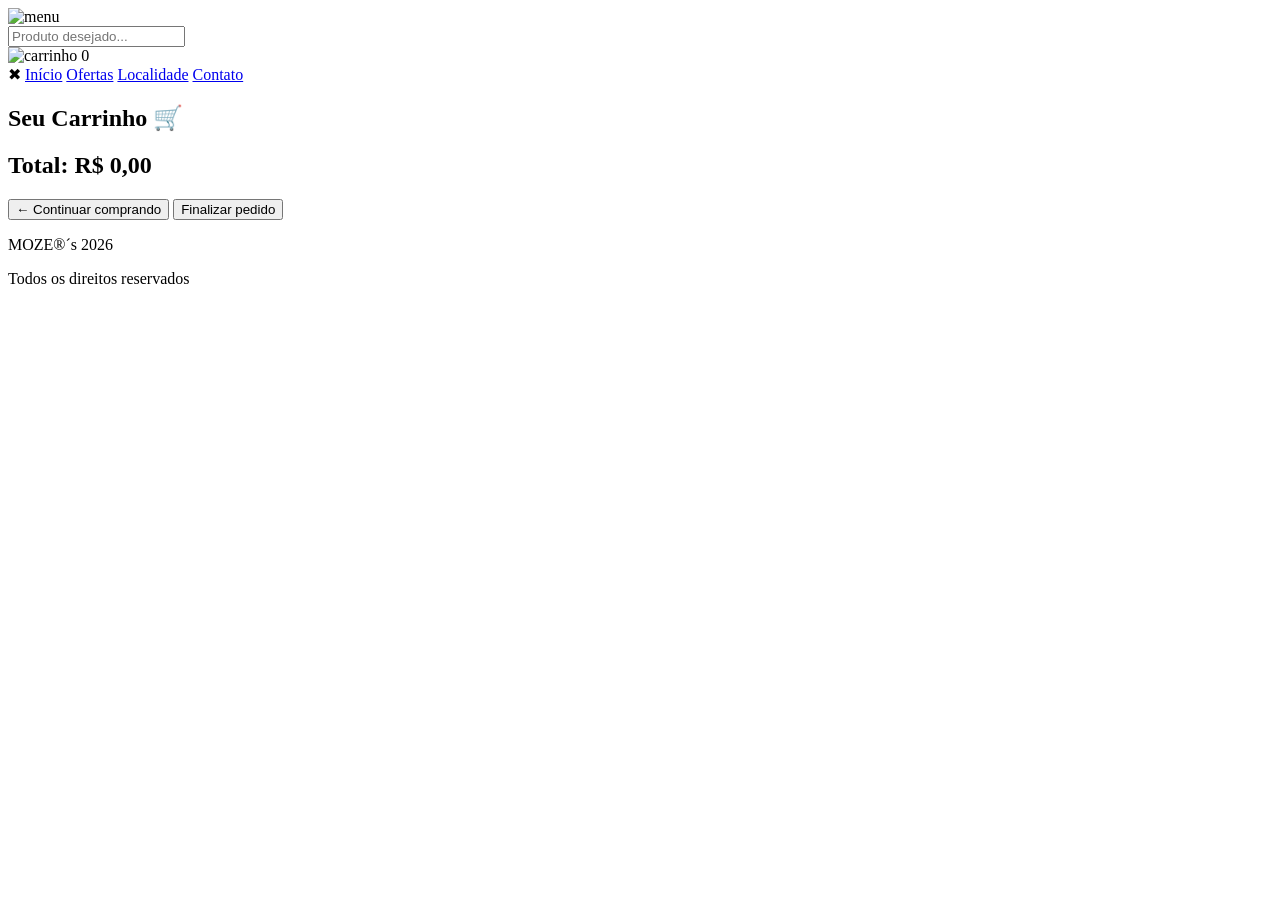
==== cart.html @ c3c30a6b "Add files via upload" ====
<!DOCTYPE html>
<html lang="pt-BR">
<head>
  <meta charset="UTF-8">
  <meta name="viewport" content="width=device-width, initial-scale=1.0">
  <title>Mozer´s </title>
  <link rel="stylesheet" href="css/styles.css" >
</head>

<body>  

<header class="header">

  <div class="search-bar">

    <div class="menu"> <img src="img/menu.png" alt="menu"
      height=" 20px" width="20px"
      onclick="openMenu()"> </div>

    <input id="searchInput" type="text" placeholder="Produto desejado...">

    <div class="cart">
      <img src="img/cart.png" alt="carrinho"
       height="30px"       width="20px">
      <span id="cart-count">0</span>
    </div>

  </div>

</header>

<body>

  <div class="side-menu" id="sideMenu">

  <span class="close-menu" onclick="closeMenu()">✖</span>

  <a href="index.html">Início</a>
  <a href="ofertas.html">Ofertas</a>
  <a href="localização.html">Localidade</a>
  <a href="contato.html">Contato</a>

</div>

<section class="cart-page"> 

<h2>Seu Carrinho 🛒</h2>

<div id="cartItems"></div>

<h2>Total: <span id="cartTotal">R$ 0,00</span></h2>

<button class="back-shop" onclick="window.location='index.html'">
← Continuar comprando
</button>

<button class="checkoutWhatsApp" onclick="checkoutWhatsApp()">
Finalizar pedido
</button>

</section>

</div>
<footer>
  <p>MOZE®´s 2026</p>
  <p>Todos os direitos reservados</p>
</footer>

<script src="js/products.js"></script>
<script src="js/cart.js"></script>
<script src="js/menu.js"></script>
</html>
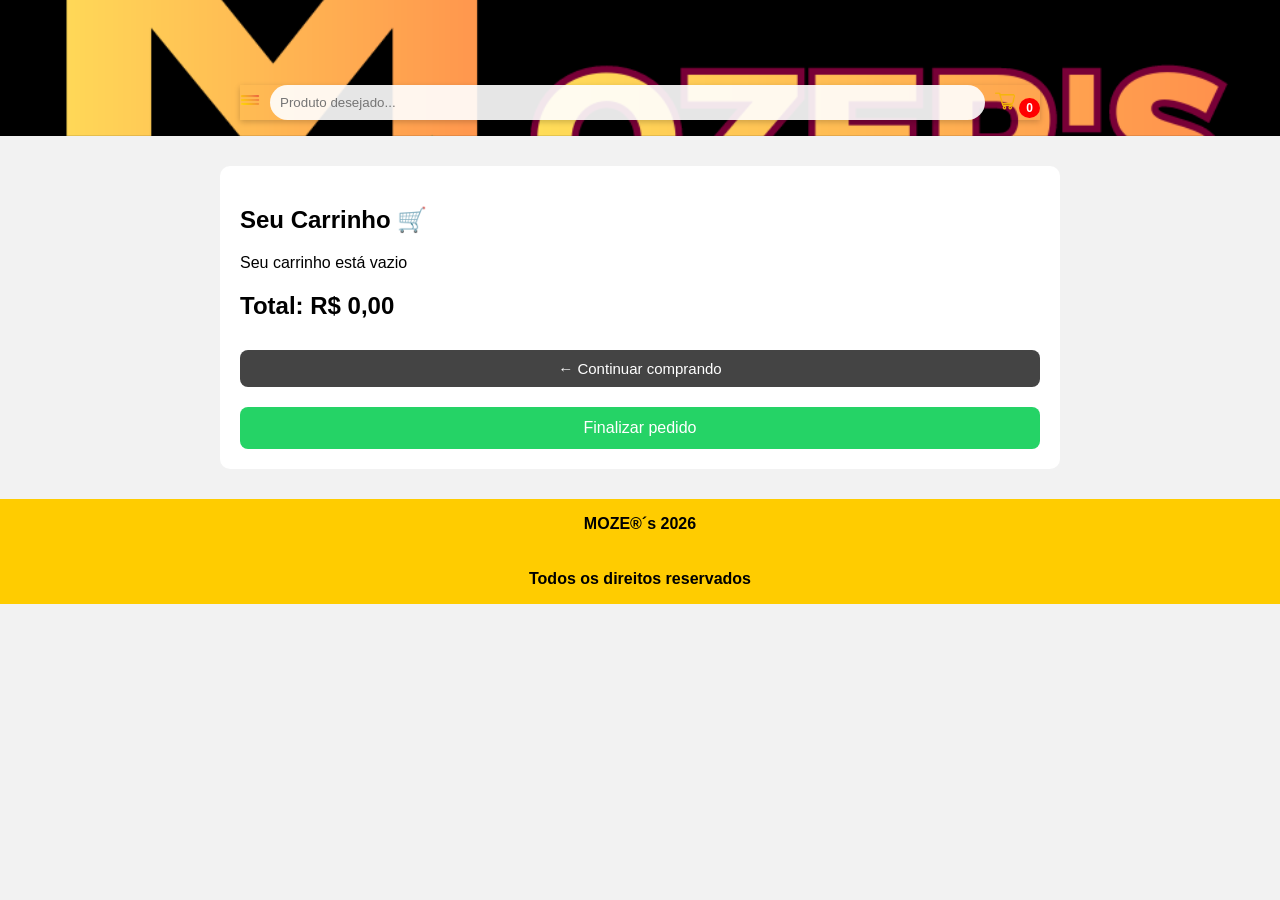
==== commit 1e086bdd: "Fix HTML structure and update resource paths" ====
--- a/cart.html
+++ b/cart.html
@@ -4,7 +4,7 @@
   <meta charset="UTF-8">
   <meta name="viewport" content="width=device-width, initial-scale=1.0">
   <title>Mozer´s </title>
-  <link rel="stylesheet" href="css/styles.css" >
+  <link rel="stylesheet" href="styles.css" >
 </head>
 
 <body>  
@@ -13,14 +13,14 @@
 
   <div class="search-bar">
 
-    <div class="menu"> <img src="img/menu.png" alt="menu"
+    <div class="menu"> <img src="menu.png" alt="menu"
       height=" 20px" width="20px"
       onclick="openMenu()"> </div>
 
     <input id="searchInput" type="text" placeholder="Produto desejado...">
 
     <div class="cart">
-      <img src="img/cart.png" alt="carrinho"
+      <img src="cart.png" alt="carrinho"
        height="30px"       width="20px">
       <span id="cart-count">0</span>
     </div>
@@ -66,7 +66,8 @@
   <p>Todos os direitos reservados</p>
 </footer>
 
-<script src="js/products.js"></script>
-<script src="js/cart.js"></script>
-<script src="js/menu.js"></script>
-</html>+<script src="products.js"></script>
+<script src="cart.js"></script>
+<script src="menu.js"></script>
+
+</html>
--- a/styles.css
+++ b/styles.css
@@ -0,0 +1,329 @@
+/*Estilos gerais  */
+
+body {
+  margin: 0px;
+  font-family: Arial, sans-serif;
+  background: #f2f2f2;
+  scrollbar-width: thin;
+}
+
+.header{
+  position:sticky;
+  top:0;
+
+  background-image: url("logo.png");
+  background-size: cover;
+  background-repeat: no-repeat;
+  background-position: center;
+
+  background-color: rgba(0, 0, 0, 0.6); /* transparência */
+
+  backdrop-filter: blur(8px);
+  -webkit-backdrop-filter: blur(8px);
+  border-bottom:1px solid rgba(0, 0, 0, 0.1);
+
+  height:120px;
+  z-index:1000;
+
+  display:flex;
+  flex-direction:column;
+  justify-content:flex-end;
+  align-items:center;
+  padding-bottom:15px;
+}
+
+.search-bar{
+  width:100%;
+  display:flex;
+  max-width:800px;
+  align-items:center;
+  justify-content:space-between;
+  box-shadow:0 2px 6px rgba(0,0,0,0.2);
+  gap:10px; 
+}
+
+.search-bar input{
+  flex:1;
+  padding:10px;
+  border-radius:20px;
+  border:none;
+  background:rgba(255, 255, 255, 0.9) ;
+}
+
+.menu{
+  font-size:22px;
+  cursor:pointer;
+}
+
+/*Configuração carrinho  */
+
+.cart img{
+  height:22px;
+  cursor:pointer;
+}
+
+#cart-count{
+background:red;
+color:white;
+border-radius:50%;
+padding:3px 7px;
+font-size:12px;
+font-weight:bold;
+}
+
+/*Configuração categorias  */
+
+.categories {
+  display: flex;
+  justify-content: space-around;
+  padding: 10px;
+  background: white;
+}
+
+.ofertas {
+  padding: 20px; justify-content: center;
+  text-align: center;
+}
+
+/* sessão 1 produtos */
+
+.products{
+  display:grid;
+  grid-template-columns: repeat(auto-fit, minmax(160px,1fr));
+  gap:20px;
+
+  max-width:900px;
+  margin:0 auto;
+
+  padding:20px;
+}
+
+.product-card{
+  background:white;
+  border-radius:10px;
+  padding:10px;
+  text-align:center;
+  box-shadow:0 2px 8px rgba(34, 16, 16, 0.1);
+  transition:0.2s;
+}
+
+.product-card:hover{
+  transform:scale(1.03);
+}
+
+.product-card img{
+  width:100%;
+  height:120px;
+  object-fit:cover;
+  border-radius:8px;
+}
+
+.product-card h3{
+  font-size:14px;
+  margin:8px 0;
+}
+
+.price{
+  color:#e63946;
+  font-weight:bold;
+}
+
+.product-card button{
+  margin-top:8px;
+  padding:6px 10px;
+  border:none;
+  border-radius:6px;
+  background:#ffcc00;
+  cursor:pointer;
+}
+
+/* Sessão 2 novidades  */
+
+.novidades {
+  padding: 20px; justify-content: center;
+  text-align: center;
+}
+
+.modal{
+  display:none;
+  position:fixed;
+  top:0;
+  left:0;
+  width:100%;
+  height:100%;
+  background:rgba(255, 255, 255, 0.6);
+  justify-content:center;
+  align-items:center;
+}
+
+/*Modal flex-box  */
+
+.modal-content{
+  background:rgba(255, 255, 255, 0.6);
+  padding:20px;
+  border-radius:10px;
+  text-align:center;
+  width:250px;
+}
+
+.modal-content img{
+  width:100%;
+}
+
+.close{
+  cursor:pointer;
+  float:right;
+}
+
+/*footer página inicial   */
+
+footer{
+display:flex;
+flex-direction:column;
+align-items:center;
+background: #ffcc00;
+font-weight: bold;
+color: #000000;
+gap:5px;
+}
+
+/*Menu vertical   */
+
+.side-menu{
+position:fixed;
+top:0;
+left:-250px;
+
+width:250px;
+height:100%;
+
+background:#ffcc00;
+padding-top:60px;
+
+display:flex;
+flex-direction:column;
+
+transition:0.3s;
+z-index:1000;
+}
+
+.side-menu a{
+color:white;
+text-decoration:none;
+padding:15px 25px;
+font-size:18px;
+}
+
+.side-menu a:hover{
+background:#000000;
+}
+
+.close-menu{
+position:absolute;
+top:15px;
+right:20px;
+color:white;
+font-size:20px;
+cursor:pointer;
+}
+
+/*Configuração carrosel novidades  */
+
+.products-grid{
+
+justify-content: flex-start;
+
+align-items: center;
+
+display:flex;
+
+gap:15px;
+
+padding:15px;
+
+overflow-x:auto;
+
+scrollbar-width:thin;
+
+}
+
+.products-grid::-webkit-scrollbar{
+
+height:6px;
+
+}
+
+.products-grid::-webkit-scrollbar-thumb{
+
+background:#ccc;
+border-radius:10px;
+
+}
+
+.products-grid .product-card{
+
+min-width:160px;
+
+}
+
+/*CSS DA PÁGINA DO CARRINHO!!  */
+
+/* Widget do carrinho  */
+.cart-page{
+max-width:800px;
+margin:30px auto;
+padding:20px;
+background:white;
+border-radius:10px;
+}
+
+.cart-item{
+display:flex;
+justify-content:space-between;
+align-items:center;
+padding:10px 0;
+border-bottom:1px solid #eee;
+}
+
+.checkoutWhatsApp{
+margin-top:20px;
+padding:12px;
+width:100%;
+border:none;
+border-radius:8px;
+background:#25D366;
+color:white;
+font-size:16px;
+cursor:pointer;
+}
+
+/* Voltar do carrinho  */
+
+.back-shop{
+margin-top:10px;
+padding:10px;
+width:100%;
+border:none;
+border-radius:8px;
+background:#444;
+color:white;
+cursor:pointer;
+font-size:15px;
+}
+
+.back-shop:hover{
+background:#222;
+}
+
+/*Configuração botão exluir  carrinho  */
+
+.remove-item{
+background:#e63946;
+color:white;
+border:none;
+padding:5px 8px;
+border-radius:5px;
+cursor:pointer;
+}
+
+
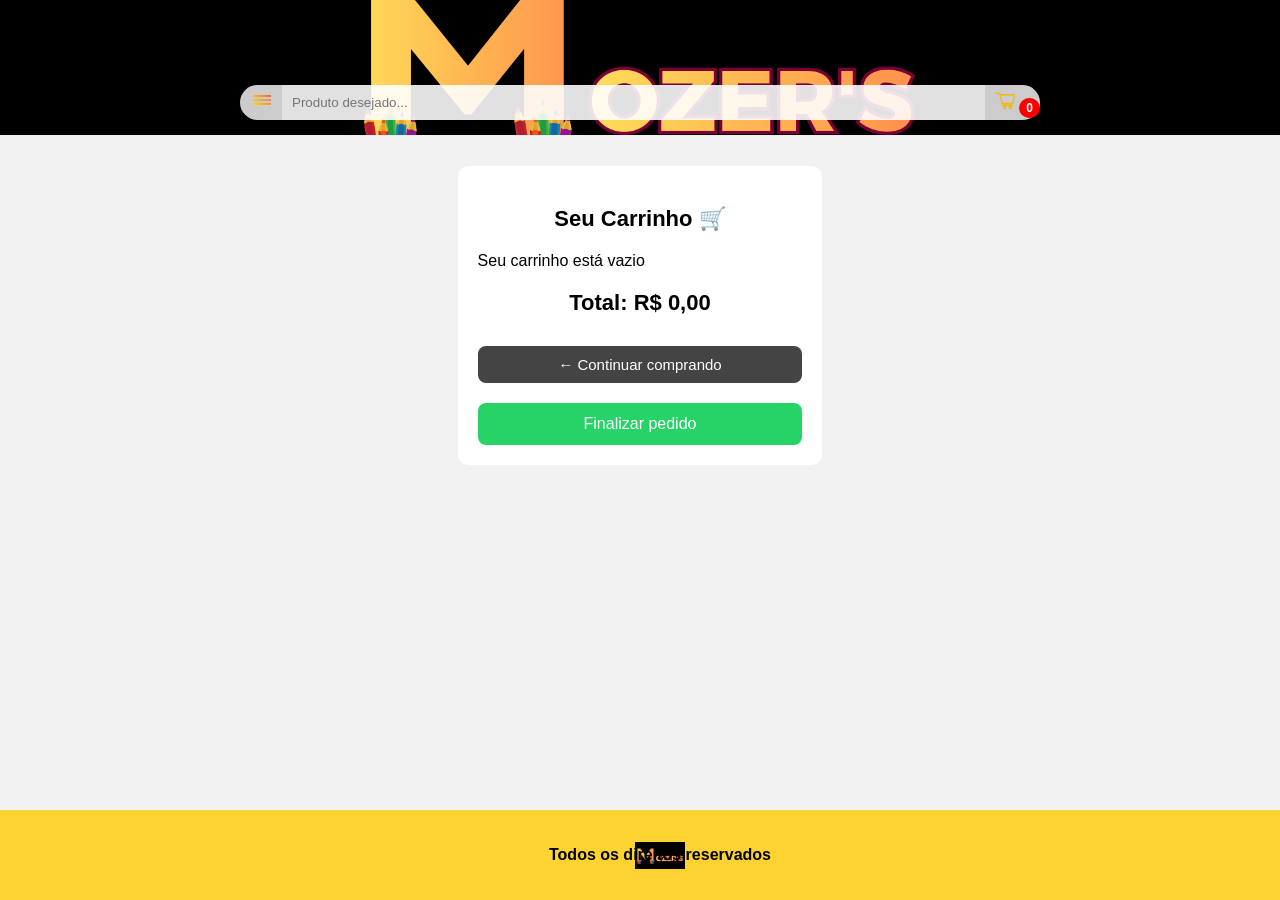
==== commit 1603c8f6: "Fix HTML structure and remove duplicate body tag" ====
--- a/cart.html
+++ b/cart.html
@@ -62,7 +62,6 @@
 
 </div>
 <footer>
-  <p>MOZE®´s 2026</p>
   <p>Todos os direitos reservados</p>
 </footer>
 
--- a/styles.css
+++ b/styles.css
@@ -5,22 +5,34 @@
   font-family: Arial, sans-serif;
   background: #f2f2f2;
   scrollbar-width: thin;
-}
+
+ display:flex;
+ overflow-x: hidden;
+ flex-direction:column;
+ min-height:100vh;
+}
+
+main{
+flex:1;
+}
+
+
+
 
 .header{
   position:sticky;
   top:0;
 
   background-image: url("logo.png");
-  background-size: cover;
+  background-size: 600px;
   background-repeat: no-repeat;
   background-position: center;
 
-  background-color: rgba(0, 0, 0, 0.6); /* transparência */
+  background-color: rgb(0, 0, 0); /* transparência */
 
   backdrop-filter: blur(8px);
   -webkit-backdrop-filter: blur(8px);
-  border-bottom:1px solid rgba(0, 0, 0, 0.1);
+  border-bottom:1px solid #eee;
 
   height:120px;
   z-index:1000;
@@ -38,24 +50,30 @@
   max-width:800px;
   align-items:center;
   justify-content:space-between;
-  box-shadow:0 2px 6px rgba(0,0,0,0.2);
+  background:rgba(255, 255, 255, 0.8)  ;
+  border-radius: 40px;
   gap:10px; 
 }
 
 .search-bar input{
   flex:1;
   padding:10px;
-  border-radius:20px;
+
   border:none;
-  background:rgba(255, 255, 255, 0.9) ;
+  :focus-within{
+    outline:none;
+  }
+  background:rgba(255, 255, 255, 0.4) ;
 }
 
 .menu{
   font-size:22px;
   cursor:pointer;
+  margin-left: 12px;
 }
 
 /*Configuração carrinho  */
+
 
 .cart img{
   height:22px;
@@ -73,42 +91,70 @@
 
 /*Configuração categorias  */
 
-.categories {
-  display: flex;
-  justify-content: space-around;
-  padding: 10px;
-  background: white;
-}
+.categories{
+display:flex;
+justify-content:center;
+gap:15px;
+padding:15px;
+background:white;
+}
+
+.category-btn{
+padding:8px 18px;
+border-radius:10px;
+border:none;
+background:#f1f1f1;
+cursor:pointer;
+font-weight:bold;
+transition:0.2s;
+}
+
+.category-btn:hover{
+background:#ffcc00;
+transform:translateY(-2px);
+}
+
+.category-btn.active{
+background:#ffcc00;
+}
+
+
+/* ofertas */
 
 .ofertas {
   padding: 20px; justify-content: center;
   text-align: center;
 }
 
+.container{
+  max-width:1000px;
+  margin:auto;
+}
+
 /* sessão 1 produtos */
 
 .products{
   display:grid;
-  grid-template-columns: repeat(auto-fit, minmax(160px,1fr));
-  gap:20px;
+  grid-template-columns: repeat(auto-fill, minmax(160px,1fr));
+  gap:15px;
+  padding:15px;
 
   max-width:900px;
-  margin:0 auto;
-
-  padding:20px;
+  margin:0 auto; /* 🔥 centraliza */
 }
 
 .product-card{
   background:white;
   border-radius:10px;
-  padding:10px;
+  padding:8px;
   text-align:center;
-  box-shadow:0 2px 8px rgba(34, 16, 16, 0.1);
-  transition:0.2s;
+  box-shadow:0 2px 8px rgba(34,16,16,0.1);
+  transition: all 0.25s ease;
 }
 
 .product-card:hover{
-  transform:scale(1.03);
+  transform:translateY(-6px) scale(1.03);
+  box-shadow:0 10px 25px rgba(0,0,0,0.15);
 }
 
 .product-card img{
@@ -119,10 +165,16 @@
 }
 
 .product-card h3{
-  font-size:14px;
+  font-size:12px;
   margin:8px 0;
 }
-
+.product-card img{
+transition:0.3s;
+}
+
+.product-card:hover img{
+transform:scale(1.05);
+}
 .price{
   color:#e63946;
   font-weight:bold;
@@ -135,6 +187,23 @@
   border-radius:6px;
   background:#ffcc00;
   cursor:pointer;
+
+  button:hover {
+    background-color: #e6b800; /* Um tom mais escuro */
+    transform: scale(1.05);
+    transition: 0.3s;
+}
+}
+
+section {
+  margin-bottom: 40px;
+}
+
+h2{
+  margin:20px 0;
+  font-size:22px;
+  font-weight:bold;
+  text-align:center;
 }
 
 /* Sessão 2 novidades  */
@@ -163,16 +232,25 @@
   padding:20px;
   border-radius:10px;
   text-align:center;
+  position:fixed;
+  overflow: auto;
   width:250px;
+  display:flex;
+  gap: 15px;
 }
 
 .modal-content img{
   width:100%;
+  min-width: 160px;
 }
 
 .close{
   cursor:pointer;
   float:right;
+}
+
+.product-card {
+  min-width: 160px;
 }
 
 /*footer página inicial   */
@@ -181,8 +259,10 @@
 display:flex;
 flex-direction:column;
 align-items:center;
+text-align: center;
 background: #ffcc00;
 font-weight: bold;
+padding: 20px;
 color: #000000;
 gap:5px;
 }
@@ -229,23 +309,7 @@
 
 /*Configuração carrosel novidades  */
 
-.products-grid{
-
-justify-content: flex-start;
-
-align-items: center;
-
-display:flex;
-
-gap:15px;
-
-padding:15px;
-
-overflow-x:auto;
-
-scrollbar-width:thin;
-
-}
+
 
 .products-grid::-webkit-scrollbar{
 
@@ -260,10 +324,20 @@
 
 }
 
+.products-grid{
+  display:flex;
+  gap:15px;
+  overflow-x:auto;
+  max-width:100%;
+  padding:15px;
+  justify-content:flex-start; /* mantém scroll natural */
+}
+
 .products-grid .product-card{
-
-min-width:160px;
-
+  min-width:180px;
+  flex:0 0 auto;
+  position:relative;
+  margin:0 auto; /* 🔥 centraliza o bloco inteiro */
 }
 
 /*CSS DA PÁGINA DO CARRINHO!!  */
@@ -317,13 +391,177 @@
 
 /*Configuração botão exluir  carrinho  */
 
-.remove-item{
+.removeItem{
+margin-top:10px;
+padding:10px;
+width:100%;
+border:none;
+border-radius:8px;
 background:#e63946;
 color:white;
-border:none;
-padding:5px 8px;
-border-radius:5px;
 cursor:pointer;
-}
-
-
+font-size:15px;
+}
+
+/*Configuração página contato  */
+
+.contact-page{
+max-width:500px;
+margin:40px auto;
+display:flex;
+flex-direction:column;
+gap:10px;
+}
+
+.contact-page input,
+.contact-page textarea{
+padding:10px;
+border-radius:6px;
+border:1px solid #ccc;
+}
+
+.contact-card{
+  background:white;
+  padding:15px;
+  margin:10px;
+  border-radius:10px;
+  text-align:center;
+  box-shadow:0 2px 6px rgba(0,0,0,0.1);
+  cursor:pointer;
+}
+
+/*Configuração página PRODUTO  */
+
+h1{
+  text-align:center;
+  margin:30px 0;
+  font-size:28px;
+}
+
+
+
+.product-page{
+  display:flex;
+  gap:40px;
+  flex: 5;
+  flex-wrap:wrap;
+  max-width:900px;
+  margin:50px auto;
+  align-items:center; 
+}
+
+.product-page img{
+  width:100%;
+  max-width:350px;
+  border-radius:10px;
+  box-shadow:0 4px 12px rgba(0,0,0,0.2);
+}
+
+.product-info{
+
+display:flex;
+flex-direction:column;
+align-content: center;
+align-items: center;
+font-size: 30px;
+gap:20px;
+
+}
+
+.gallery{
+  display:flex;
+  flex-direction:column;
+  align-items:center;
+}
+
+#mainImage{
+  width:300px;
+  border-radius:10px;
+  margin-bottom:10px;
+}
+
+/* 🔥 CARROSSEL */
+.carousel{
+  display:flex;
+  gap:10px;
+  overflow-x:auto;
+  max-width:300px;
+  padding:5px;
+}
+
+.carousel img{
+  width:70px;
+  height:70px;
+  object-fit:cover;
+  border-radius:6px;
+  cursor:pointer;
+  flex-shrink:0;
+  transition:0.2s;
+}
+
+.carousel img:hover{
+  transform:scale(1.1);
+}
+
+/*  Estilizando carrosel */
+
+.carousel-container{
+  position:relative;
+  max-width:900px;
+  margin:0 auto; /* 🔥 centraliza o bloco inteiro */
+}
+
+.carousel-btn{
+  position:absolute;
+  top:50%;
+  transform:translateY(-50%);
+  background:#ffcc00;
+  border:none;
+  padding:10px;
+  border-radius:50%;
+  cursor:pointer;
+  z-index:10;
+}
+
+.carousel-btn.left{
+  left:5px;
+}
+
+.carousel-btn.right{
+  right:5px;
+}
+
+#buyButton{
+  padding:30px;
+  border:none;
+  border-radius:50px;
+  background:#ffcc00;
+  font-weight:bold;
+  cursor:pointer;
+  height: 40px;
+  margin-bottom: 60px;
+  flex-direction: column;
+  transition:0.2s;
+}
+
+#buyButton:hover{
+  background:#e6b800;
+  transform:scale(1.05);
+  font-weight: bold;
+}
+
+footer{
+  margin-top:auto;
+  width:100%;
+  text-align:center;
+  padding:20px;
+  background:#ffcc00;
+
+    background-image: url("logo.png");
+  background-position: center;
+  background-size: 50px;
+  background-repeat: no-repeat;
+  background-color: rgba(255, 204, 0, 0.8); /* transparência */
+  
+
+}  
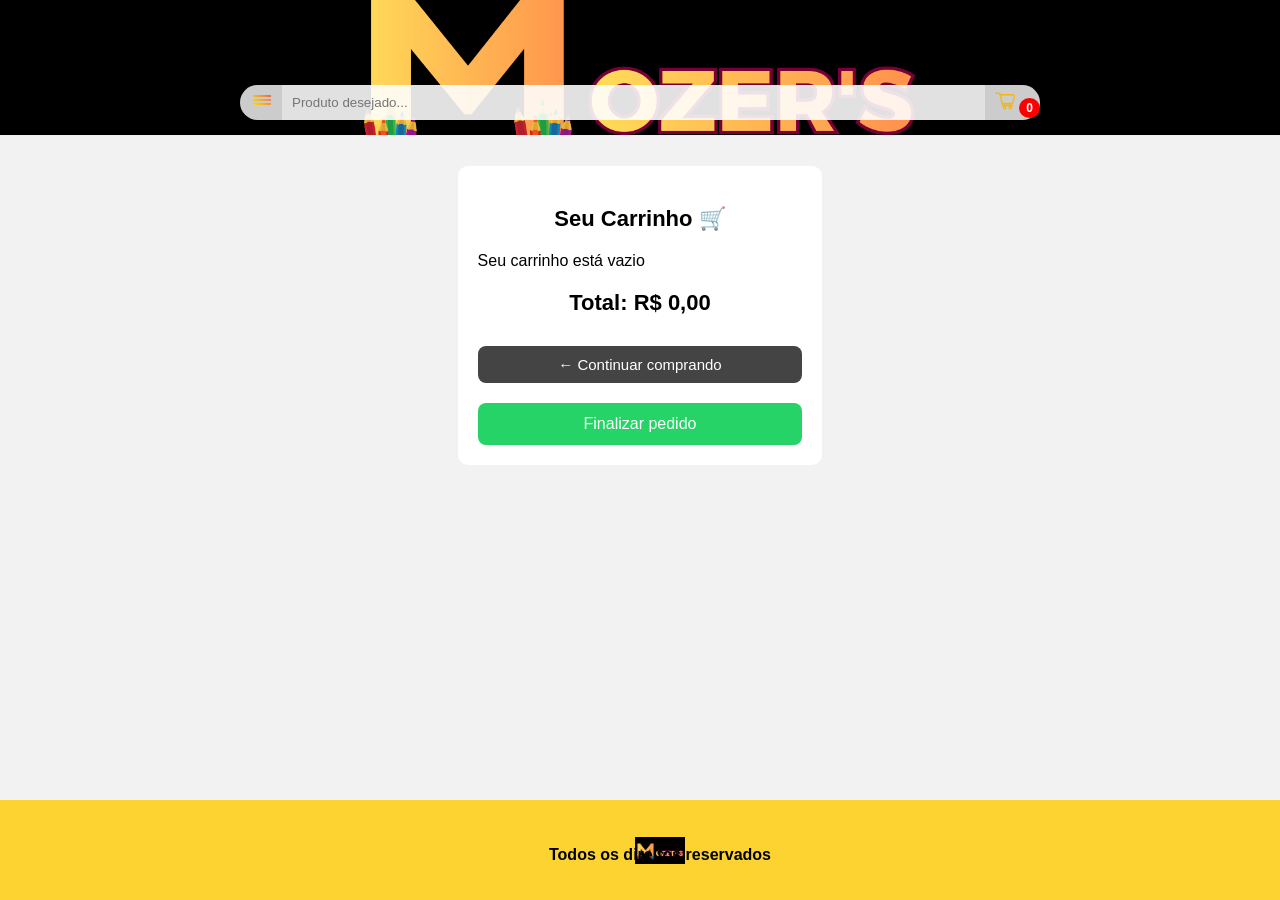
==== commit 8df646df: "Update cart.html" ====
--- a/cart.html
+++ b/cart.html
@@ -62,6 +62,8 @@
 
 </div>
 <footer>
+  <b> </b>
+  <b> </b>
   <p>Todos os direitos reservados</p>
 </footer>
 
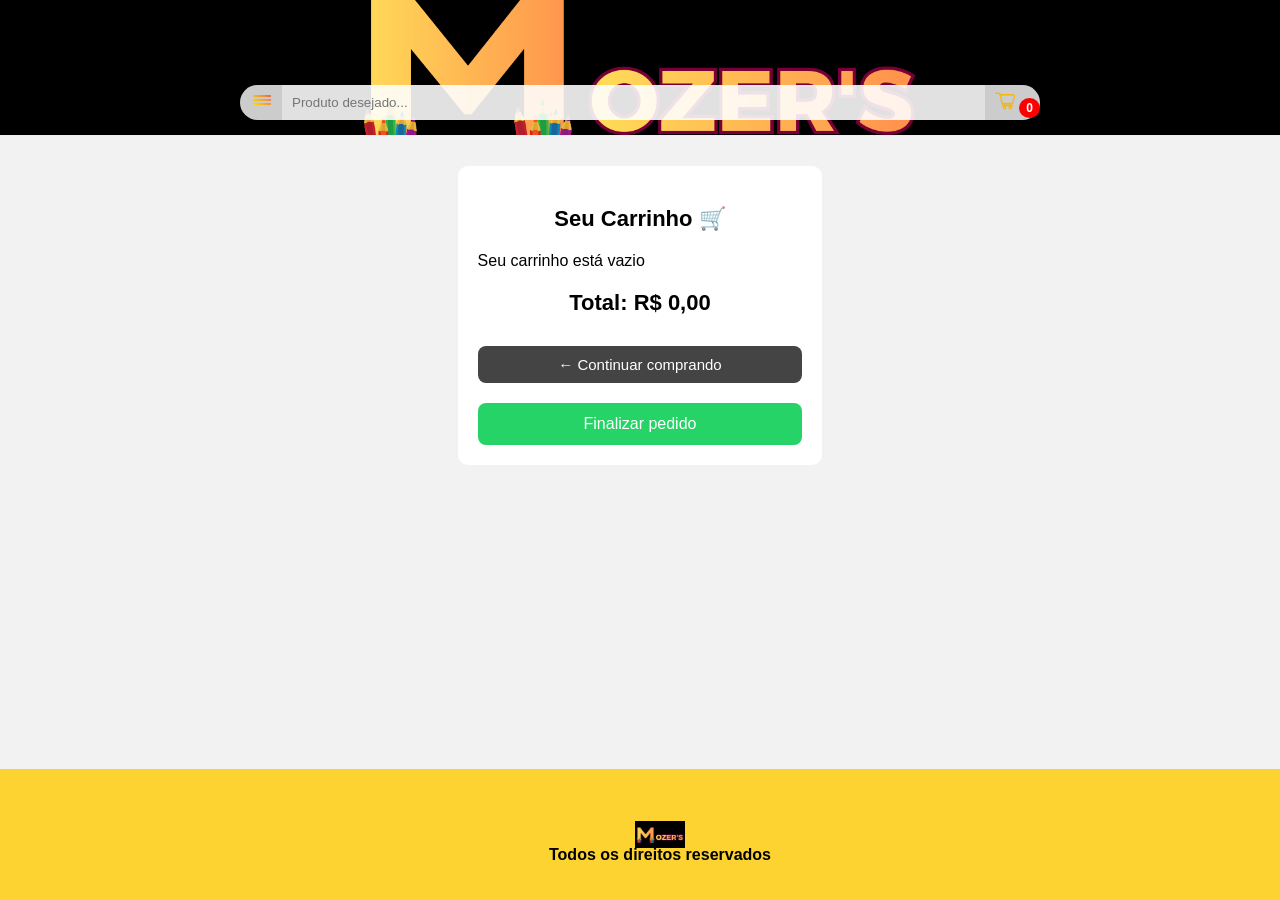
==== commit 3eaae9b5: "Fix HTML formatting issues in cart.html" ====
--- a/cart.html
+++ b/cart.html
@@ -62,8 +62,8 @@
 
 </div>
 <footer>
-  <b> </b>
-  <b> </b>
+  <br>
+  <br> 
   <p>Todos os direitos reservados</p>
 </footer>
 
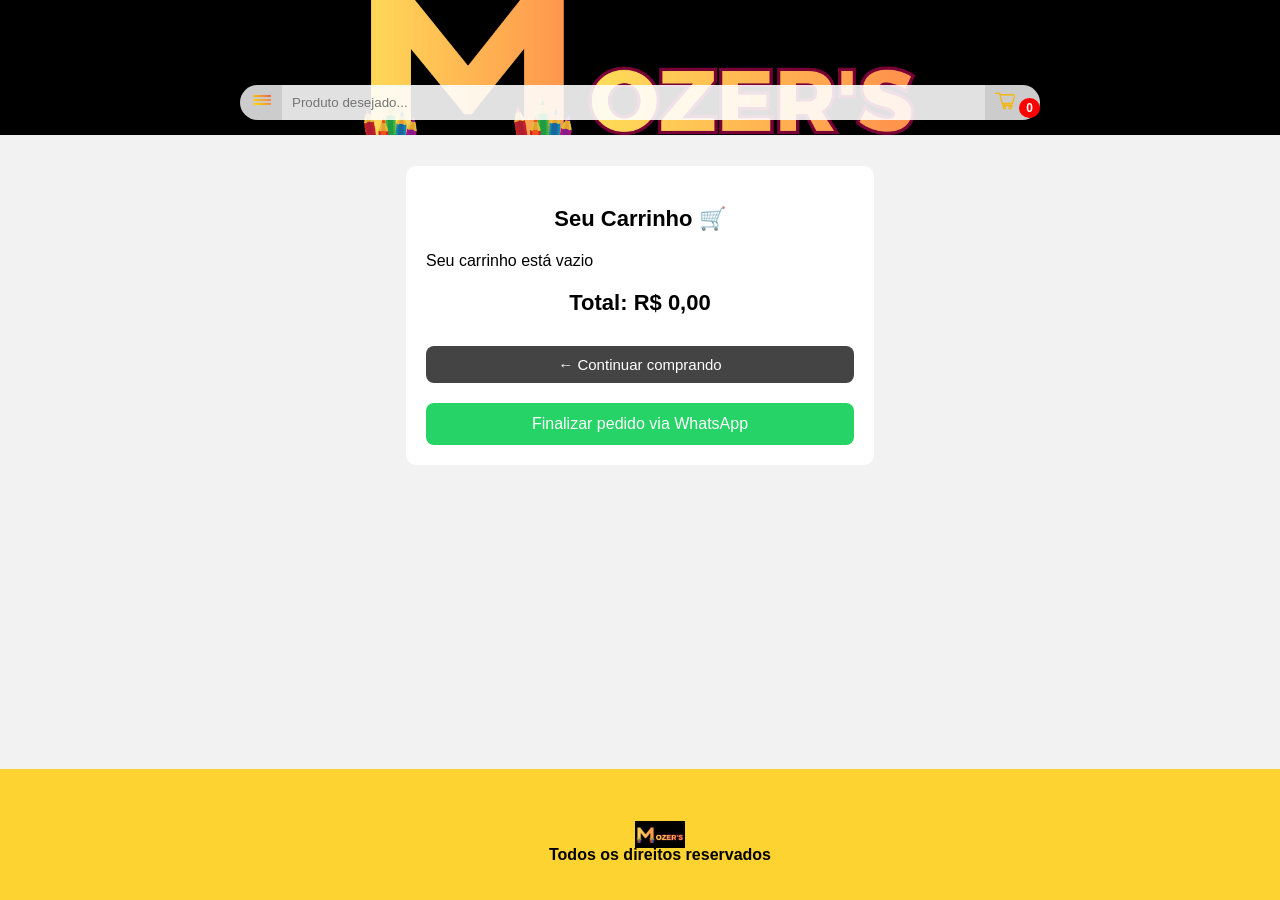
==== commit f9317e5a: "Change checkout button text to include WhatsApp Updated checkout button text to indicate WhatsApp op" ====
--- a/cart.html
+++ b/cart.html
@@ -7,7 +7,6 @@
   <link rel="stylesheet" href="styles.css" >
 </head>
 
-<body>  
 
 <header class="header">
 
@@ -54,21 +53,24 @@
 ← Continuar comprando
 </button>
 
-<button class="checkoutWhatsApp" onclick="checkoutWhatsApp()">
-Finalizar pedido
+<button class="checkoutWhatsApp">
+Finalizar pedido via WhatsApp
 </button>
 
 </section>
 
 </div>
+
+<body>
+
 <footer>
   <br>
   <br> 
   <p>Todos os direitos reservados</p>
 </footer>
 
+
 <script src="products.js"></script>
 <script src="cart.js"></script>
 <script src="menu.js"></script>
-
 </html>
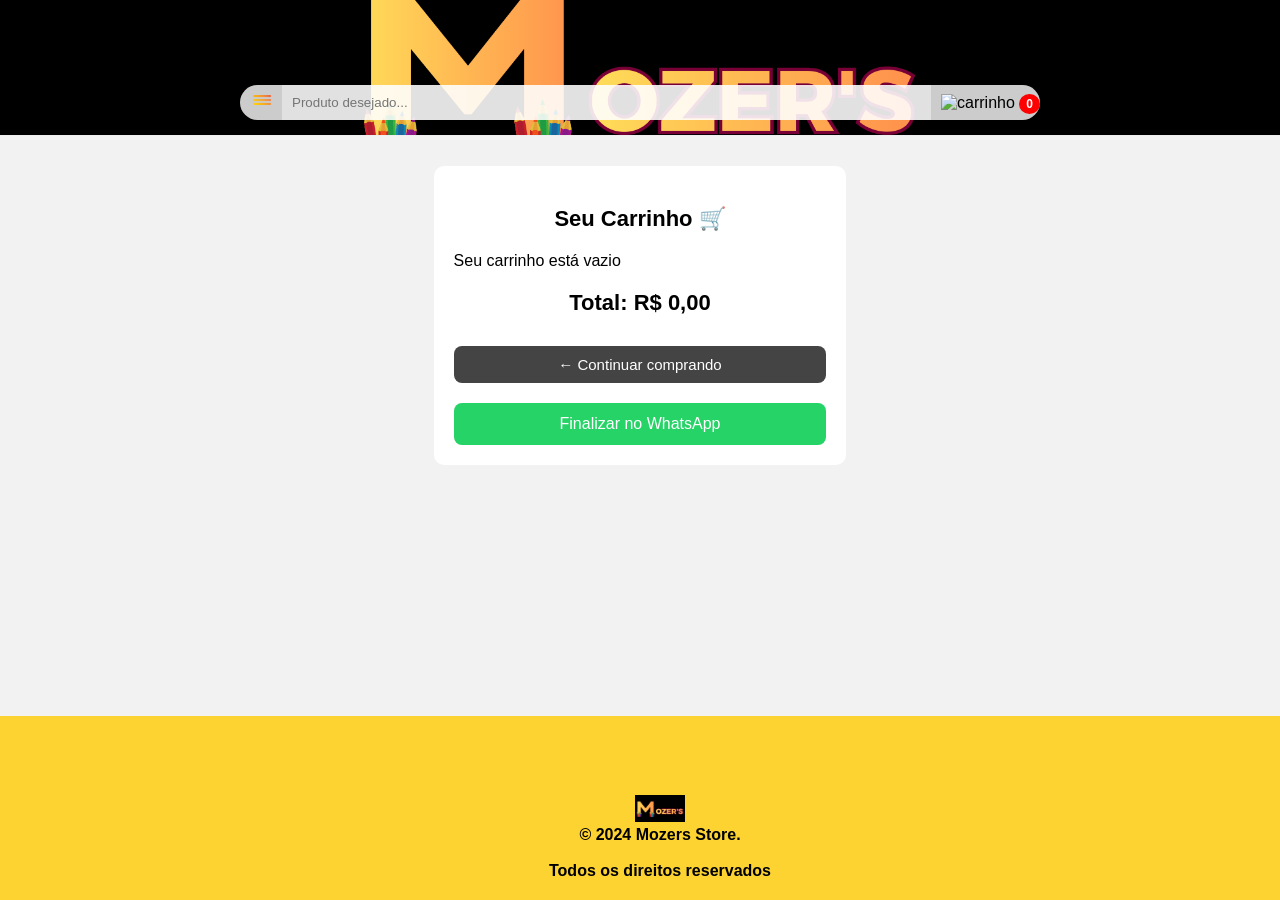
==== commit 62f2e6a4: "Revise cart.html structure and footer details Updated cart page layout and improved footer content." ====
--- a/cart.html
+++ b/cart.html
@@ -19,7 +19,7 @@
     <input id="searchInput" type="text" placeholder="Produto desejado...">
 
     <div class="cart">
-      <img src="cart.png" alt="carrinho"
+      <img src="img/cart.png" alt="carrinho"
        height="30px"       width="20px">
       <span id="cart-count">0</span>
     </div>
@@ -53,9 +53,8 @@
 ← Continuar comprando
 </button>
 
-<button class="checkoutWhatsApp">
-Finalizar pedido via WhatsApp
-</button>
+<button  class="checkoutWhatsApp" onclick="checkoutWhatsApp()"
+>Finalizar no WhatsApp</button>
 
 </section>
 
@@ -64,10 +63,12 @@
 <body>
 
 <footer>
-  <br>
-  <br> 
-  <p>Todos os direitos reservados</p>
+  <br><br>
+  <br><br>
+  <br>&copy; 2024 Mozers Store. <br>
+  <br>Todos os direitos reservados</br>
 </footer>
+
 
 
 <script src="products.js"></script>
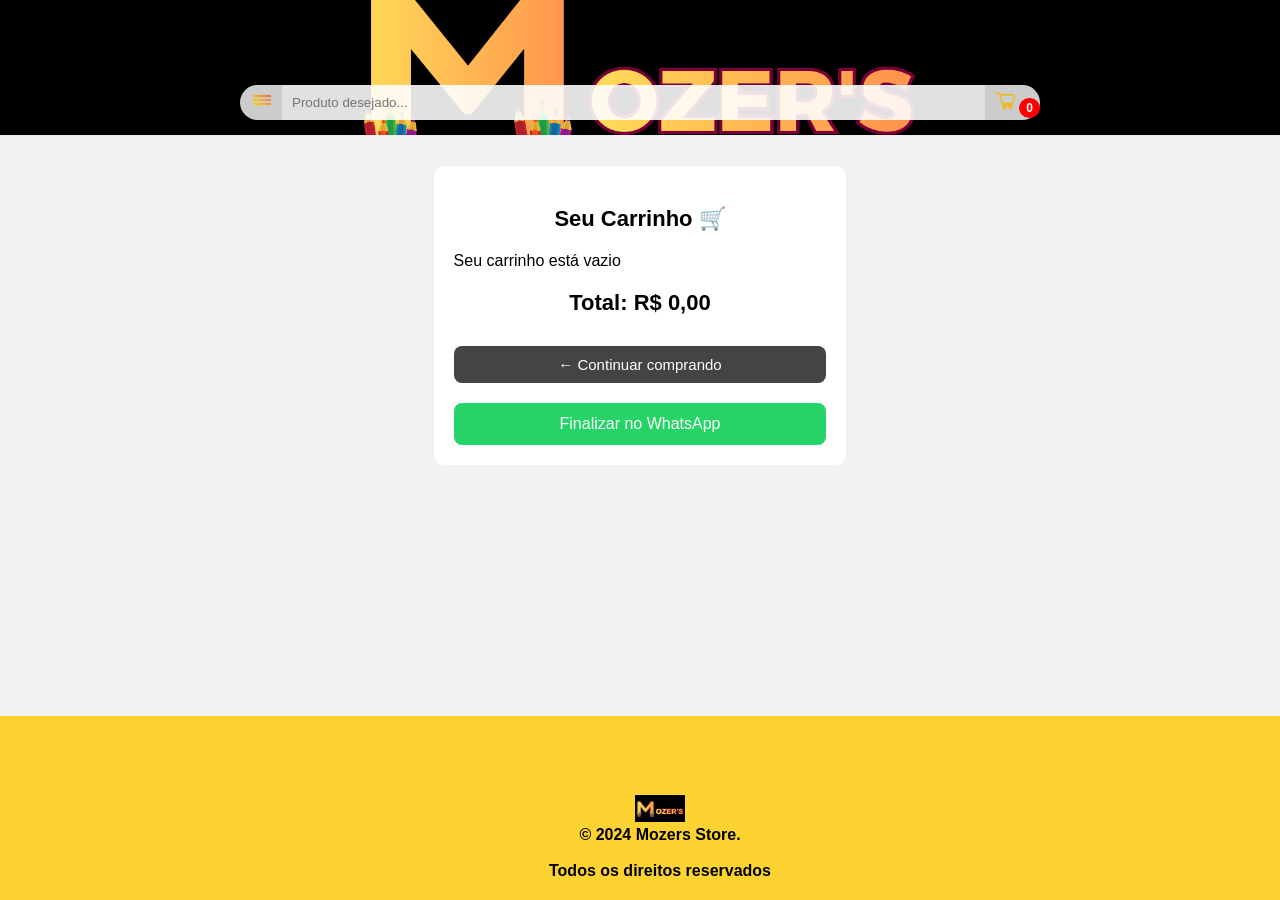
==== commit ba210cf5: "Fix cart HTML structure and image source Updated cart HTML structure and fixed image source." ====
--- a/cart.html
+++ b/cart.html
@@ -19,7 +19,7 @@
     <input id="searchInput" type="text" placeholder="Produto desejado...">
 
     <div class="cart">
-      <img src="img/cart.png" alt="carrinho"
+      <img src="cart.png" alt="carrinho"
        height="30px"       width="20px">
       <span id="cart-count">0</span>
     </div>
